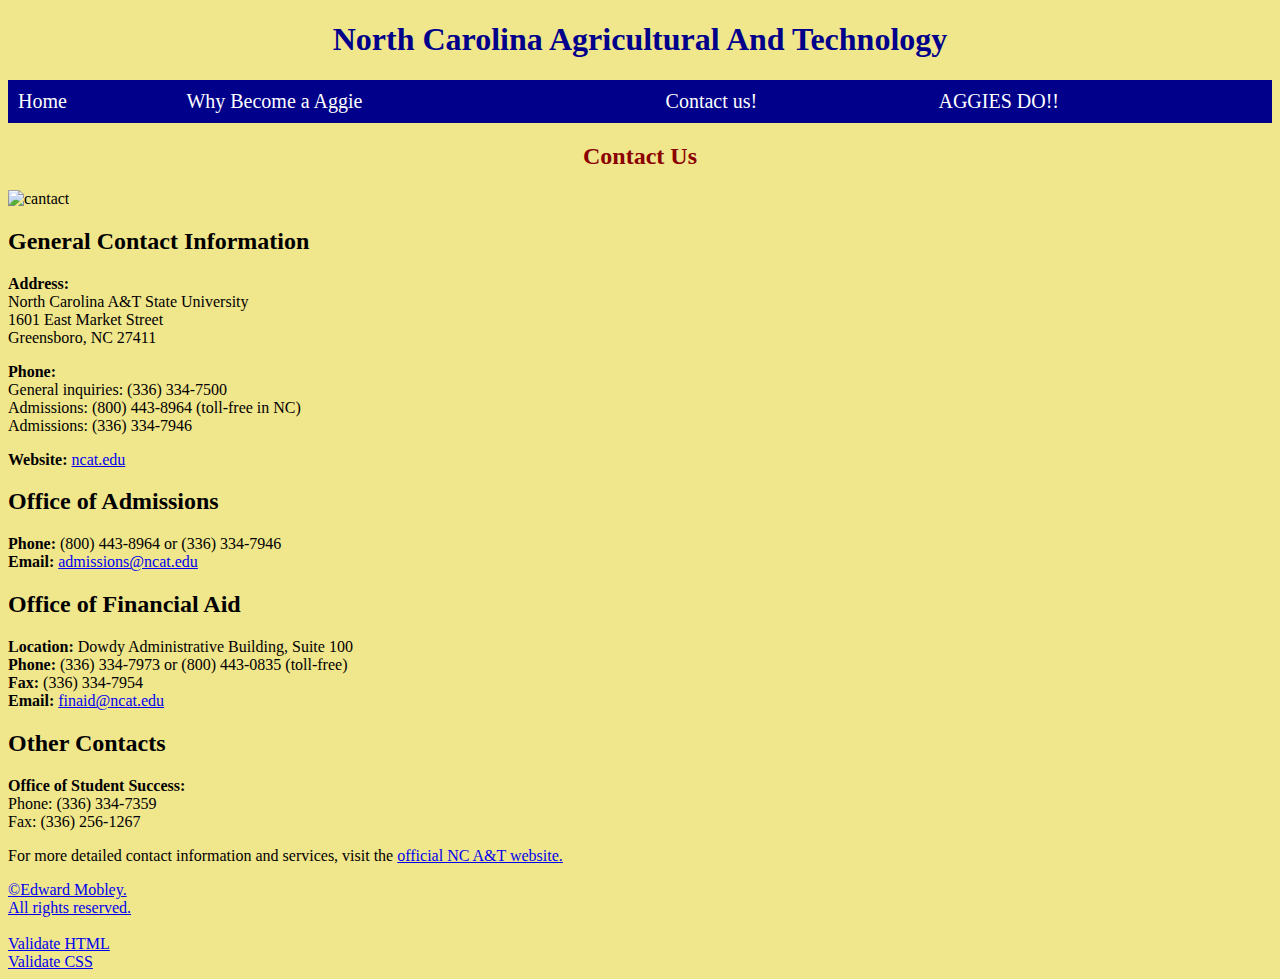
==== Contact us.html @ d0991829 "Add files via upload" ====
<!DOCTYPE html>
<html lang="en">
<head>
    <meta charset="UTF-8">
    <title>North Carolina Agricultural And Technology</title>
    <meta name="author" content="Group#">
    <link rel="icon" type="image/jpg" href="images/logo.jpg">
    <link rel="stylesheet" href="styles.css">
    
    <style>
        /* Your external CSS rules will go here */
        .external-style-body {
            background-color: #f0e68c;
        }
        /* New CSS rule for About Us section heading */
        #embedded-h2-about {
            text-align: center;
            color: darkred;
        }
        
        .external-nav-table {
            background-color: darkblue; /* Set background color to dark blue */
            color: white; /* Set text color to white for contrast */
        }
        .external-nav-td {
            padding: 10px; /* Add some padding for better spacing */
        }
        .external-nav-a {
            color: white; /* Ensure the links are white */
            text-decoration: none; /* Remove underline from links */
        }
        .external-nav-a:hover {
            text-decoration: underline; /* Underline links on hover for better visibility */
        }
    </style>
</head>
<body class="external-style-body">

    <header>
        <h1 class="external-h1">North Carolina Agricultural And Technology</h1>
        <nav>

            <table class="external-nav-table">
              <tr>
                <td class="external-nav-td"><a class="external-nav-a" href="index.html">Home</a></td>
                <td class="external-nav-td"><a class="external-nav-a" href="menu.html">Why Become a Aggie</a></td>
                <td class="external-nav-td"><a class="external-nav-a" href="Contact us.html">Contact us!</a></td>
                <td class="external-nav-td"><a class="external-nav-a" href="reservations.html">AGGIES DO!!</a></td>
              </tr>
            </table>


        </nav>
        <style>
        .external-style-body {
            background-color: #f0e68c;
        }
    </style>
    </header>

    <main>
        <section id="about-us">
            <h2 id="embedded-h2-about">Contact Us</h2>
            <img src="images/contact.png" alt="cantact" width="600" height="500">
            <p>
             <h2>General Contact Information</h2>
    <p><strong>Address:</strong><br>
    North Carolina A&T State University<br>
    1601 East Market Street<br>
    Greensboro, NC 27411</p>
    
    <p><strong>Phone:</strong><br>
    General inquiries: (336) 334-7500<br>
    Admissions: (800) 443-8964 (toll-free in NC)<br>
    Admissions: (336) 334-7946</p>
    
    <p><strong>Website:</strong> <a href="https://www.ncat.edu">ncat.edu</a></p>

    <h2>Office of Admissions</h2>
    <p><strong>Phone:</strong> (800) 443-8964 or (336) 334-7946<br>
    <strong>Email:</strong> <a href="mailto:admissions@ncat.edu">admissions@ncat.edu</a></p>

    <h2>Office of Financial Aid</h2>
    <p><strong>Location:</strong> Dowdy Administrative Building, Suite 100<br>
    <strong>Phone:</strong> (336) 334-7973 or (800) 443-0835 (toll-free)<br>
    <strong>Fax:</strong> (336) 334-7954<br>
    <strong>Email:</strong> <a href="mailto:finaid@ncat.edu">finaid@ncat.edu</a></p>

    <h2>Other Contacts</h2>
    <p><strong>Office of Student Success:</strong><br>
    Phone: (336) 334-7359<br>
    Fax: (336) 256-1267</p>
    <p>For more detailed contact information and services, visit the <a href="https://www.ncat.edu/about/contact-us.php">official NC A&T website.</p>   
           
            

    </main>

    <footer>
        &copy;Edward Mobley.<br>
        All rights reserved.<br><br>

        <a href="https://validator.w3.org/check?uri=referer" referrerpolicy="unsafe-url">Validate HTML</a> <br>

        <a href="https://jigsaw.w3.org/css-validator/check/referer" referrerpolicy="unsafe-url">Validate CSS</a>
    </footer>

</body>
</html>
---- styles.css ----
.external-style-body {
background-color: #f0e68c;
}

.external-h1 {
    text-align: center;
    color: darkblue;
}

.external-style-body {
    background-color: #f0e68c;
}

.external-h1 {
    text-align: center;
    color: darkblue;
}

.external-nav-table {
    margin: 0 auto;
    border-collapse: collapse;
    width: 100%;
    background-color: #e0e0e0;
}

.external-nav-td {
    padding: 10px;
}

.external-nav-a {
    color: brown;
    font-size: 20px;
    text-decoration: none;
}

#embedded-h2-about {
    text-align: center;
    color: darkred;
}

.centered-image {
        display: block;
        margin: 0 auto;
    }
    
.images-ncat{
    width: 300;
}

.external-h2 {
    text-align: center;
    color: darkblue;
}

.external-style-body {
    background-color: #f0e68c;
}

.external-h2 {
    text-align: center;
    color: darkblue;
}

.external-nav-table {
    margin: 0 auto;
    border-collapse: collapse;
    width: 100%;
    background-color: #e0e0e0;
}

.external-nav-td {
    padding: 10px;
}

.external-nav-a {
    color: brown;
    font-size: 20px;
    text-decoration: none;
}
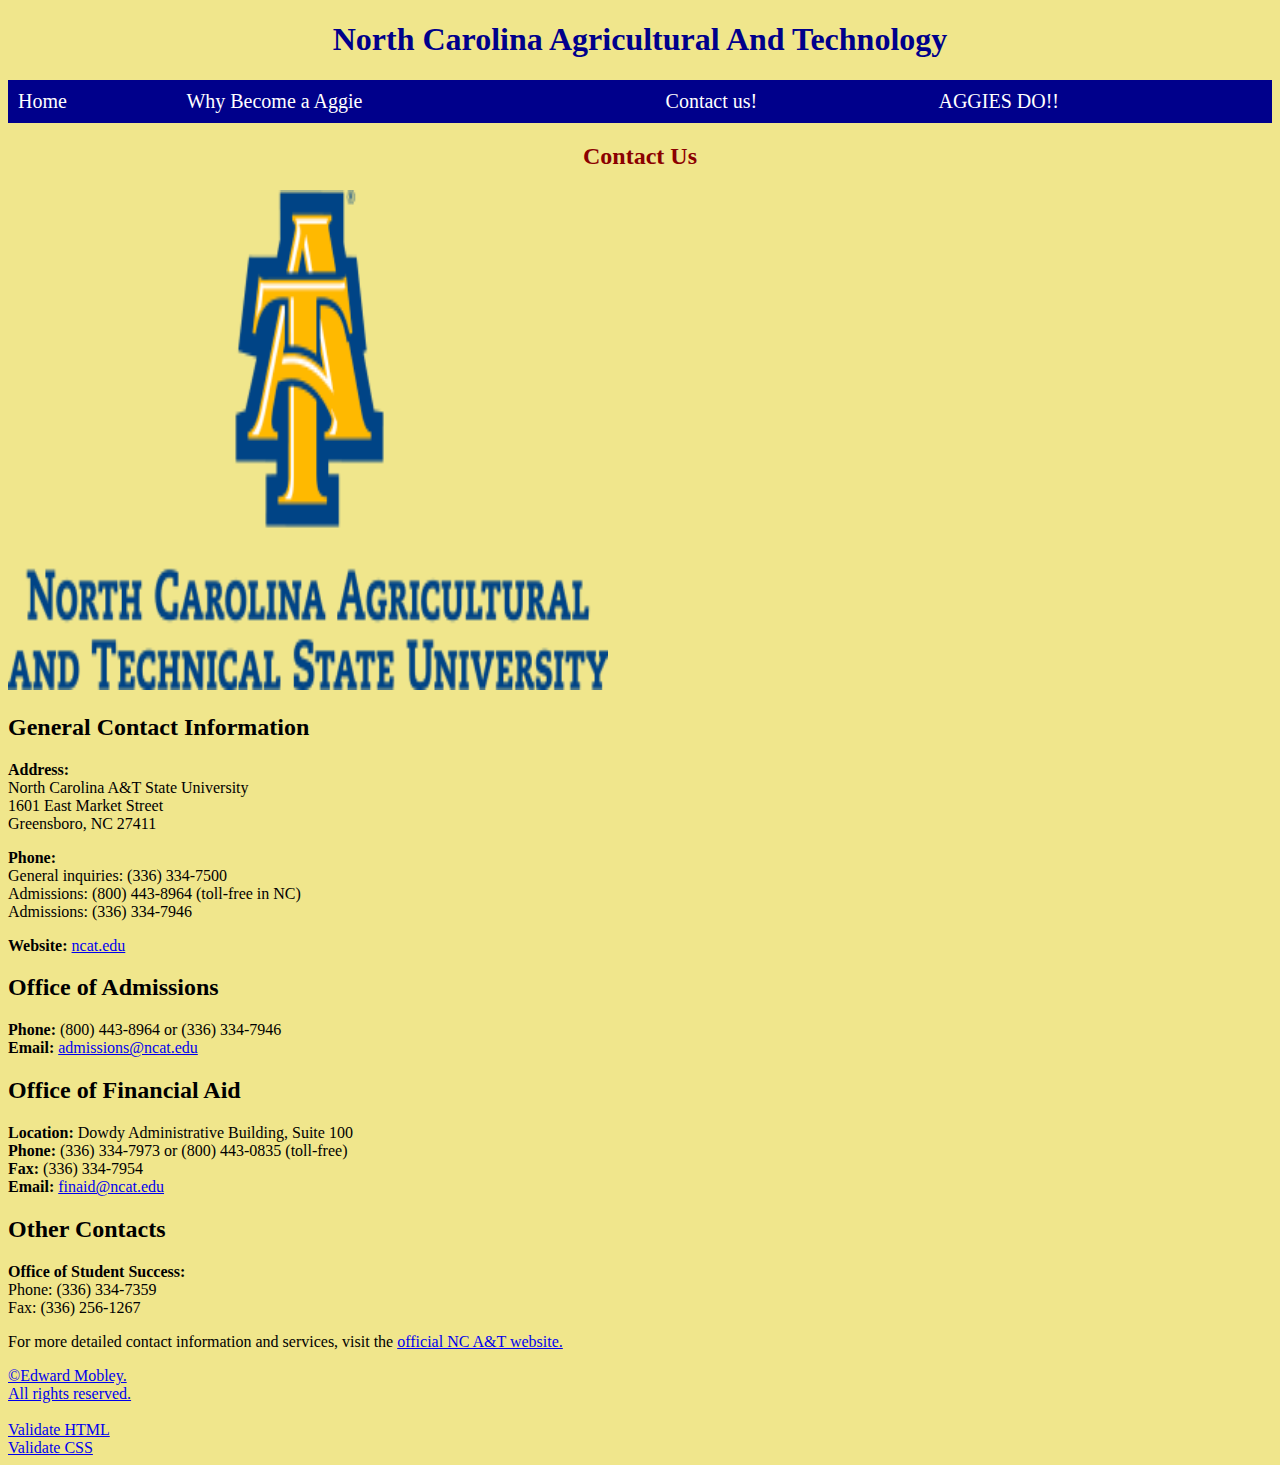
==== commit a2007475: "Update Contact us.html" ====
--- a/Contact us.html
+++ b/Contact us.html
@@ -61,7 +61,7 @@
     <main>
         <section id="about-us">
             <h2 id="embedded-h2-about">Contact Us</h2>
-            <img src="images/contact.png" alt="cantact" width="600" height="500">
+            <img src="contact.png" alt="cantact" width="600" height="500">
             <p>
              <h2>General Contact Information</h2>
     <p><strong>Address:</strong><br>
@@ -106,4 +106,4 @@
     </footer>
 
 </body>
-</html>+</html>
